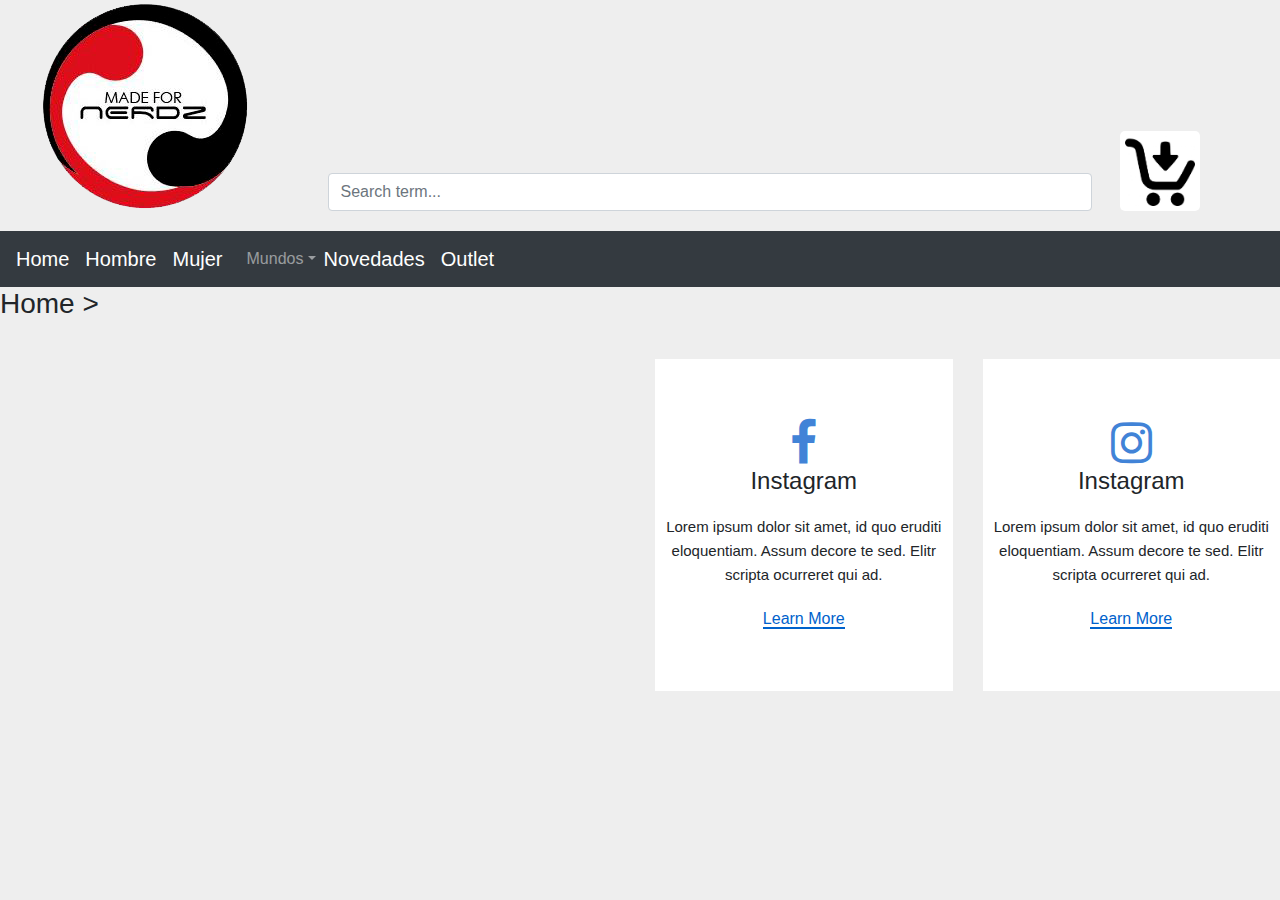
==== maqueta.html @ 65b75a5b "creado html guía + links funcionales" ====
<!-- Esqueleto con los elementos básicos para agilizar la creación de páginas.
Se borrará en un futuro -->

<!DOCTYPE html>
<html>
  <head>
    <!-- Required meta tags -->
    <meta charset="utf-8" />
    <meta
      name="viewport"
      content="width=device-width, initial-scale=1, shrink-to-fit=no"
    />

    <!-- Bootstrap CSS -->
    <link
      rel="stylesheet"
      href="https://stackpath.bootstrapcdn.com/bootstrap/4.3.1/css/bootstrap.min.css"
      integrity="sha384-ggOyR0iXCbMQv3Xipma34MD+dH/1fQ784/j6cY/iJTQUOhcWr7x9JvoRxT2MZw1T"
      crossorigin="anonymous"
    />
    <link rel="stylesheet" type="text/css" href="../css/style.css" />
    <link
      rel="stylesheet"
      href="https://cdnjs.cloudflare.com/ajax/libs/font-awesome/4.7.0/css/font-awesome.min.css"
    />
    <title>Made for Nerds</title>
  </head>
  <body>
<!--CABECERA-->
    <div class="row">
      <div class="col-md-3">
        <img alt="Logo" id="logo" src="../imgs/logo.png" />
      </div>
      <div class="col-md-7">
        <div id="searchBar" class="input-group position-absolute">
          <input
            type="text"
            class="form-control"
            name="x"
            placeholder="Search term..."
          />
        </div>
      </div>
      <div class="col-md-2">
        <img
          id="carrito"
          class="position-absolute"
          alt="Carrito compra"
          src="../imgs/carrito.jpg"
        />
      </div>
    </div>
    <div class="row">
      <!-- Menu -->
      <div class="col-md-12">
        <nav class="navbar navbar-expand-lg navbar-dark bg-dark">
          <!-- Collapse button -->
          <button
            class="navbar-toggler"
            type="button"
            data-toggle="collapse"
            data-target="#basicExampleNav"
            aria-controls="basicExampleNav"
            aria-expanded="false"
            aria-label="Toggle navigation"
          >
            <span class="navbar-toggler-icon"></span>
          </button>

          <!-- Collapsible content -->
          <div class="collapse navbar-collapse" id="basicExampleNav">
            <!-- Links -->
            <ul class="navbar-nav mr-auto">
              <li class="nav-item active">
                <a class="navbar-brand" href="#"
                  >Home
                  <span class="sr-only">(current)</span>
                </a>
              </li>
              <li class="nav-item">
                <a class="navbar-brand" href="#">Hombre</a>
              </li>
              <li class="nav-item">
                <a class="navbar-brand" href="#">Mujer</a>
              </li>

              <!-- Dropdown -->

              <li class="nav-item dropdown">
                <a
                  class="nav-link dropdown-toggle"
                  id="navbarDropdownMenuLink"
                  data-toggle="dropdown"
                  aria-haspopup="true"
                  aria-expanded="false"
                  >Mundos</a
                >
                <div
                  class="dropdown-menu dropdown-primary"
                  aria-labelledby="navbarDropdownMenuLink"
                >
                  <a class="dropdown-item" href="#">Harry Potter</a>
                  <a class="dropdown-item" href="#">ESDLA</a>
                  <a class="dropdown-item" href="#">Star Wars</a>
                </div>
              </li>

              <li class="nav-item">
                <a class="navbar-brand" href="#">Novedades</a>
              </li>

              <li class="nav-item">
                <a class="navbar-brand" href="#">Outlet</a>
              </li>
            </ul>
          </div>
          <!-- Collapsible content -->
        </nav>
      </div>
      <!-- fin menu -->
    </div>
    <div class="row">
      <div class="col-md-12">
        <div id="historia">
          <h3>
            Home >
          </h3>
        </div>
      </div>
    </div>
<!--FIN CABECERA-->
<!--BODY-->


<!--FINBODY-->
<!--FOOTER-->
<div class="row">
        <div class="col-md-6">
            <div id="map-container-google-1" class="z-depth-1-half map-container">
                <iframe src="https://maps.google.com/maps?q=manhatan&t=&z=13&ie=UTF8&iwloc=&output=embed" frameborder="0"
                        style="border:0" allowfullscreen></iframe>
            </div>
        </div>
        <div class="col-md-6">
  
          <div class="information row" >
              <div class="col-lg-6 col-md-6 col-sm-6 col-xs-12">
  
                  <div class="box-part text-center">
  
                      <i class="fa fa-facebook fa-3x" aria-hidden="true"></i>
  
                      <div class="title">
                          <h4>Instagram</h4>
                      </div>
  
                      <div class="text">
                          <span>Lorem ipsum dolor sit amet, id quo eruditi eloquentiam. Assum decore te sed. Elitr scripta ocurreret qui ad.</span>
                      </div>
  
                      <a href="#">Learn More</a>
  
                  </div>
              </div>
              <div class="col-lg-6 col-md-6 col-sm-6 col-xs-12">
                  <div class="box-part text-center">
  
                      <i class="fa fa-instagram fa-3x" aria-hidden="true"></i>
  
                      <div class="title">
                          <h4>Instagram</h4>
                      </div>
  
                      <div class="text">
                          <span>Lorem ipsum dolor sit amet, id quo eruditi eloquentiam. Assum decore te sed. Elitr scripta ocurreret qui ad.</span>
                      </div>
  
                      <a href="#">Learn More</a>
  
                  </div>
              </div>
          </div>
        </div>
      </div>
<!--FIN FOOTER-->




  </body>
  <script src="https://code.jquery.com/jquery-3.3.1.slim.min.js"
  integrity="sha384-q8i/X+965DzO0rT7abK41JStQIAqVgRVzpbzo5smXKp4YfRvH+8abtTE1Pi6jizo" crossorigin="anonymous"></script>
<script src="https://cdnjs.cloudflare.com/ajax/libs/popper.js/1.14.7/umd/popper.min.js"
  integrity="sha384-UO2eT0CpHqdSJQ6hJty5KVphtPhzWj9WO1clHTMGa3JDZwrnQq4sF86dIHNDz0W1" crossorigin="anonymous"></script>
<script src="https://stackpath.bootstrapcdn.com/bootstrap/4.3.1/js/bootstrap.min.js"
  integrity="sha384-JjSmVgyd0p3pXB1rRibZUAYoIIy6OrQ6VrjIEaFf/nJGzIxFDsf4x0xIM+B07jRM" crossorigin="anonymous"></script>
</html>
---- css/style.css ----
#cuerpo {
    width: 1350px !important;
}

#searchBar{
    bottom: 20px;
}
#logo, #carrito{
    margin-bottom: 20px;
}

#logo{
    margin-left: 40px;
}

#carrito {
    /* position: absolute; */
    width: 80px;
    bottom: 0px;
    left:20%;
    padding: 5px;
    background-color: white;
    border-radius: 5px;
}

.card{
    padding: 10px;
}

.caja{
    display: inline-block;
    padding: 20px;
    margin: 5px;
    background: lightgray;
}

.caja img{
    height: 250px;
    width: 100%;
    object-fit: contain;
}

#lateral {
    background-color: white;
    padding: 5px;
}

/*GRID*/


.rtl{
    direction: rtl !important;
}

.product-0507{
    float: right;
    margin-bottom: 1rem;
}
.product-0507:last-child{
    margin-left: 0;
}
.product-0507 .card-title{
    height: 2rem;
    overflow-y: hidden;
}
.product-0507 .card-body{
    height: 3rem;
    overflow-y: hidden;
}
.product-0507 .price{
    color: #129812;
    font-family: IRANSans-bold;
}
.product-0507 .old-price{
    letter-spacing: 3px;
}



.flag{
    padding-top: 0.6rem;
    position: absolute;
    top:0;
    right:0.3rem;
    width:20px;
    height:38px;
    color: #fff;
    font-size:0.7rem;
}
.flag-green{
    background: url("http://www.mihanmedia.ir/userfile/flag-green.png") no-repeat;
    font-size:0.5rem;
}
.flag-yellow{
    background: url("http://www.mihanmedia.ir/userfile/flag-yellow.png") no-repeat;
    right:2rem !important;
}
.flag span{
    display: block;
    /* Safari */
    -webkit-transform: rotate(-90deg);

    /* Firefox */
    -moz-transform: rotate(-90deg);

    /* IE */
    -ms-transform: rotate(-90deg);

    /* Opera */
    -o-transform: rotate(-90deg);

    /* Internet Explorer */
    filter: progid:DXImageTransform.Microsoft.BasicImage(rotation=3);

}

/*Mapa*/
.map-container{
    overflow:hidden;
    padding-bottom:56.25%;
    position:relative;
    height:0;
}
.map-container iframe{
    left:0;
    top:0;
    height:100%;
    width:100%;
    position:absolute;
}

#map-container-google-1{
    margin-left: 20px;

}

#grid{
    margin-top: 30px;
}

/*information box*/

body{
    background: #eee;
}
.information span{
    font-size:15px;
}
.information a{
    text-decoration:none;
    color: #0062cc;
    border-bottom:2px solid #0062cc;
}
.box{
    padding:60px 0px;
}

.box-part{
    background:#FFF;
    border-radius:0;
    padding:60px 10px;
    margin:30px 0px;
}
.text{
    margin:20px 0px;
}

.fa{
    color:#4183D7;
}
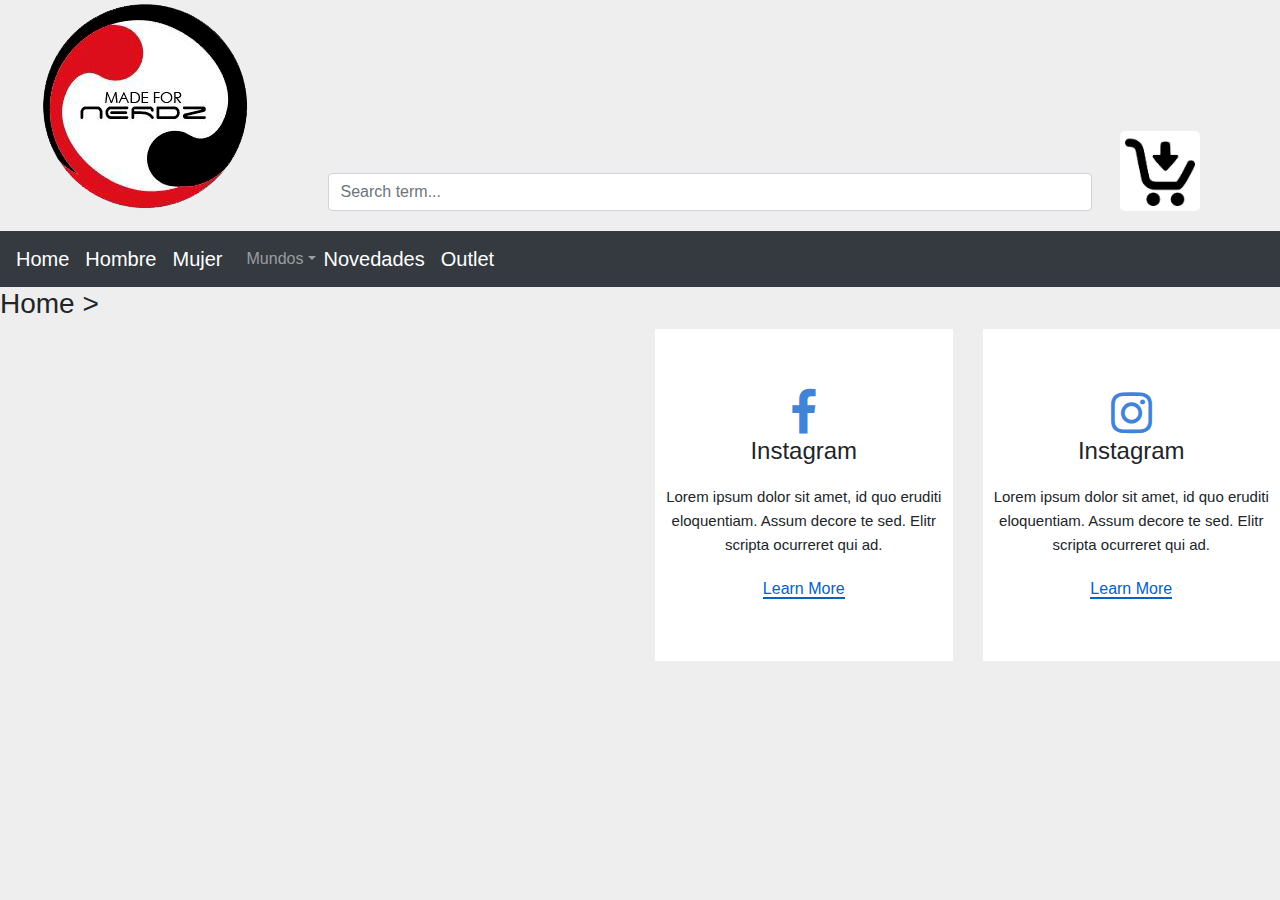
==== commit eef6d38d: "estilos footer arreglados" ====
--- a/maqueta.html
+++ b/maqueta.html
@@ -29,7 +29,7 @@
 <!--CABECERA-->
     <div class="row">
       <div class="col-md-3">
-        <img alt="Logo" id="logo" src="../imgs/logo.png" />
+        <a href="../index.html"><img alt="Logo" id="logo" src="../imgs/logo.png" /></a>
       </div>
       <div class="col-md-7">
         <div id="searchBar" class="input-group position-absolute">
--- a/css/style.css
+++ b/css/style.css
@@ -117,7 +117,7 @@
 /*Mapa*/
 .map-container{
     overflow:hidden;
-    padding-bottom:56.25%;
+    padding-bottom:300px;
     position:relative;
     height:0;
 }
@@ -159,7 +159,6 @@
     background:#FFF;
     border-radius:0;
     padding:60px 10px;
-    margin:30px 0px;
 }
 .text{
     margin:20px 0px;
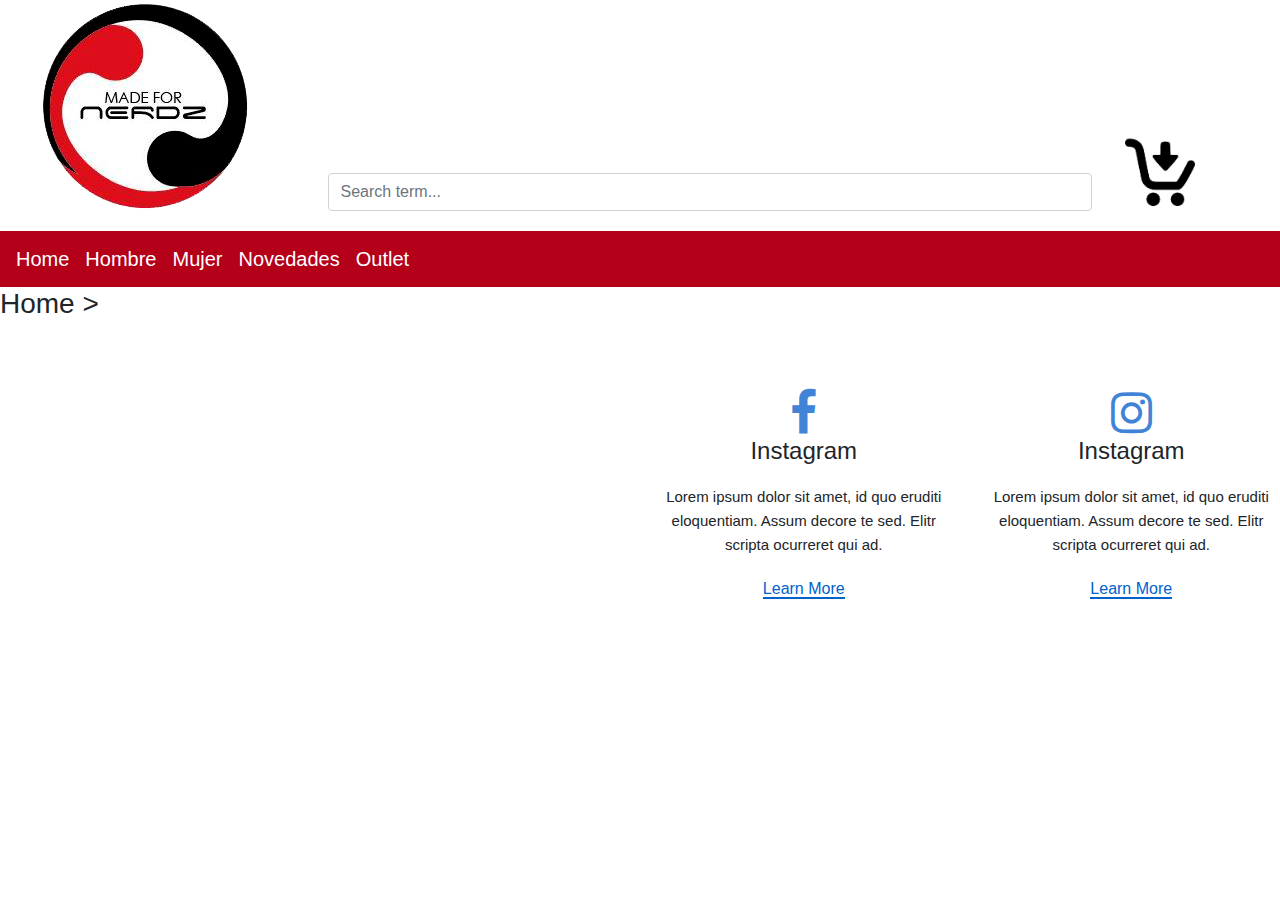
==== commit a9552de0: "ultima pagina añadida: articulos" ====
--- a/maqueta.html
+++ b/maqueta.html
@@ -42,12 +42,14 @@
         </div>
       </div>
       <div class="col-md-2">
+        <a href="../sections/carrito.html">
         <img
           id="carrito"
           class="position-absolute"
           alt="Carrito compra"
           src="../imgs/carrito.jpg"
         />
+         </a>
       </div>
     </div>
     <div class="row">
@@ -84,26 +86,6 @@
                 <a class="navbar-brand" href="#">Mujer</a>
               </li>
 
-              <!-- Dropdown -->
-
-              <li class="nav-item dropdown">
-                <a
-                  class="nav-link dropdown-toggle"
-                  id="navbarDropdownMenuLink"
-                  data-toggle="dropdown"
-                  aria-haspopup="true"
-                  aria-expanded="false"
-                  >Mundos</a
-                >
-                <div
-                  class="dropdown-menu dropdown-primary"
-                  aria-labelledby="navbarDropdownMenuLink"
-                >
-                  <a class="dropdown-item" href="#">Harry Potter</a>
-                  <a class="dropdown-item" href="#">ESDLA</a>
-                  <a class="dropdown-item" href="#">Star Wars</a>
-                </div>
-              </li>
 
               <li class="nav-item">
                 <a class="navbar-brand" href="#">Novedades</a>
--- a/css/style.css
+++ b/css/style.css
@@ -25,6 +25,7 @@
 
 .card{
     padding: 10px;
+    background-color: #F9F8FB;
 }
 
 .caja{
@@ -45,6 +46,10 @@
     padding: 5px;
 }
 
+.bg-dark{
+    background-color: #B40019 !important;
+}
+
 /*GRID*/
 
 
@@ -55,6 +60,8 @@
 .product-0507{
     float: right;
     margin-bottom: 1rem;
+    border-style: solid;
+    border-width: 1px;
 }
 .product-0507:last-child{
     margin-left: 0;
@@ -136,12 +143,13 @@
 
 #grid{
     margin-top: 30px;
+    margin-left: 53px;
 }
 
 /*information box*/
 
 body{
-    background: #eee;
+    /* background: #eee; */
 }
 .information span{
     font-size:15px;
@@ -168,3 +176,17 @@
     color:#4183D7;
 }
 
+/* articles css */
+*{box-sizing:border-box; -moz-box-sizing:border-box; -webkit-box-sizing:border-box;}
+
+.content{width: 260px;}.colors{width: 260px; float: left; margin: 20px auto;}.colors a{width: 43.3px; height: 30px; float: left;}.colors .default{background: #414956;}.colors .blue{background: #4A89DC;}.colors .green{background: #03A678;}.colors .red{background: #ED5565;}.colors .white{background: #fff;}.colors .black{background: #292929;}
+
+@import url(http://fonts.googleapis.com/css?family=Open+Sans:300,400,600,700);.jquery-accordion-menu,.jquery-accordion-menu *{font-family:'Open Sans',sans-serif;box-sizing:border-box;-moz-box-sizing:border-box;-webkit-box-sizing:border-box;outline:0}.jquery-accordion-menu{min-width:260px;float:left;position:relative;box-shadow:0 20px 50px #333}.jquery-accordion-menu .jquery-accordion-menu-footer,.jquery-accordion-menu .jquery-accordion-menu-header{width:100%;height:50px;padding-left:22px;float:left;line-height:50px;font-weight:600;color:#f0f0f0;background:#B40019}.jquery-accordion-menu ul{margin:0;padding:0;list-style:none}.jquery-accordion-menu ul li{width:100%;display:block;float:left;position:relative}.jquery-accordion-menu ul li a{width:100%;padding:14px 22px;float:left;text-decoration:none;color:#f0f0f0;font-size:13px;background:#414956;white-space:nowrap;position:relative;overflow:hidden;-o-transition:color .2s linear,background .2s linear;-moz-transition:color .2s linear,background .2s linear;-webkit-transition:color .2s linear,background .2s linear;transition:color .2s linear,background .2s linear}.jquery-accordion-menu>ul>li.active>a,.jquery-accordion-menu>ul>li:hover>a{color:#fff;background:#3b424d}.jquery-accordion-menu>ul>li>a{border-bottom:solid 1px #3b424d}.jquery-accordion-menu ul li a i{width:34px;float:left;line-height:18px;font-size:16px;text-align:left}.jquery-accordion-menu .submenu-indicator{float:right;right:22px;position:absolute;line-height:19px;font-size:20px;-o-transition:transform .3s linear;-moz-transition:transform .3s linear;-webkit-transition:transform .3s linear;-ms-transition:transform .3s linear}.jquery-accordion-menu ul ul.submenu .submenu-indicator{line-height:16px}.jquery-accordion-menu .submenu-indicator-minus>.submenu-indicator{-ms-transform:rotate(45deg);-moz-transform:rotate(45deg);-webkit-transform:rotate(45deg);transform:rotate(45deg)}.jquery-accordion-menu ul ul.submenu,.jquery-accordion-menu ul ul.submenu li ul.submenu{width:100%;display:none;position:static}.jquery-accordion-menu ul ul.submenu li{clear:both;width:100%}.jquery-accordion-menu ul ul.submenu li a{width:100%;float:left;font-size:11px;background:#383838;border-top:none;position:relative;border-left:solid 6px transparent;-o-transition:border .2s linear;-moz-transition:border .2s linear;-webkit-transition:border .2s linear;transition:border .2s linear}.jquery-accordion-menu ul ul.submenu li:hover>a{border-left-color:#414956}.jquery-accordion-menu ul ul.submenu>li>a{padding-left:30px}.jquery-accordion-menu ul ul.submenu>li>ul.submenu>li>a{padding-left:45px}.jquery-accordion-menu ul ul.submenu>li>ul.submenu>li>ul.submenu>li>a{padding-left:60px}.jquery-accordion-menu ul li .jquery-accordion-menu-label,.jquery-accordion-menu ul ul.submenu li .jquery-accordion-menu-label{min-width:20px;padding:1px 2px 1px 1px;position:absolute;right:18px;top:14px;font-size:11px;font-weight:800;color:#555;text-align:center;line-height:18px;background:#f0f0f0;border-radius:100%}.jquery-accordion-menu ul ul.submenu li .jquery-accordion-menu-label{top:12px}.ink{display:block;position:absolute;background:rgba(255,255,255,.3);border-radius:100%;-webkit-transform:scale(0);-moz-transform:scale(0);-ms-transform:scale(0);-o-transform:scale(0);transform:scale(0)}.animate-ink{-webkit-animation:ripple .5s linear;-moz-animation:ripple .5s linear;-ms-animation:ripple .5s linear;-o-animation:ripple .5s linear;animation:ripple .5s linear}@-webkit-keyframes ripple{100%{opacity:0;-webkit-transform:scale(2.5)}}@-moz-keyframes ripple{100%{opacity:0;-moz-transform:scale(2.5)}}@-o-keyframes ripple{100%{opacity:0;-o-transform:scale(2.5)}}@keyframes ripple{100%{opacity:0;transform:scale(2.5)}}.blue.jquery-accordion-menu .jquery-accordion-menu-footer,.blue.jquery-accordion-menu .jquery-accordion-menu-header,.blue.jquery-accordion-menu ul li a{background:#4A89DC}.blue.jquery-accordion-menu>ul>li.active>a,.blue.jquery-accordion-menu>ul>li:hover>a{background:#3e82da}.blue.jquery-accordion-menu>ul>li>a{border-bottom-color:#3e82da}.blue.jquery-accordion-menu ul ul.submenu li:hover>a{border-left-color:#3e82da}.green.jquery-accordion-menu .jquery-accordion-menu-footer,.green.jquery-accordion-menu .jquery-accordion-menu-header,.green.jquery-accordion-menu ul li a{background:#03A678}.green.jquery-accordion-menu>ul>li.active>a,.green.jquery-accordion-menu>ul>li:hover>a{background:#049372}.green.jquery-accordion-menu>ul>li>a{border-bottom-color:#049372}.green.jquery-accordion-menu ul ul.submenu li:hover>a{border-left-color:#049372}.red.jquery-accordion-menu .jquery-accordion-menu-footer,.red.jquery-accordion-menu .jquery-accordion-menu-header,.red.jquery-accordion-menu ul li a{background:#ED5565}.red.jquery-accordion-menu>ul>li.active>a,.red.jquery-accordion-menu>ul>li:hover>a{background:#DA4453}.red.jquery-accordion-menu>ul>li>a{border-bottom-color:#DA4453}.red.jquery-accordion-menu ul ul.submenu li:hover>a{border-left-color:#DA4453}.white.jquery-accordion-menu .jquery-accordion-menu-footer,.white.jquery-accordion-menu .jquery-accordion-menu-header,.white.jquery-accordion-menu ul li a{background:#fff;color:#555}.white.jquery-accordion-menu>ul>li.active>a,.white.jquery-accordion-menu>ul>li:hover>a{background:#f0f0f0}.white.jquery-accordion-menu>ul>li>a{border-bottom-color:#f0f0f0}.white.jquery-accordion-menu ul ul.submenu li:hover>a{border-left-color:#f0f0f0}.white.jquery-accordion-menu ul ul.submenu li a{color:#f0f0f0}.white.jquery-accordion-menu>ul>li>a>.ink{background:rgba(0,0,0,.1)}.black.jquery-accordion-menu .jquery-accordion-menu-footer,.black.jquery-accordion-menu .jquery-accordion-menu-header,.black.jquery-accordion-menu ul li a{background:#292929}.black.jquery-accordion-menu>ul>li.active>a,.black.jquery-accordion-menu>ul>li:hover>a{background:#222}.black.jquery-accordion-menu>ul>li>a{border-bottom-color:#222}.black.jquery-accordion-menu ul ul.submenu li:hover>a{border-left-color:#222}
+
+
+/* Pagination */
+.pagination>li>a { border-radius: 50% !important;margin: 0 5px;}
+#navigation{
+    width: 25%;
+    margin: 0 auto;
+}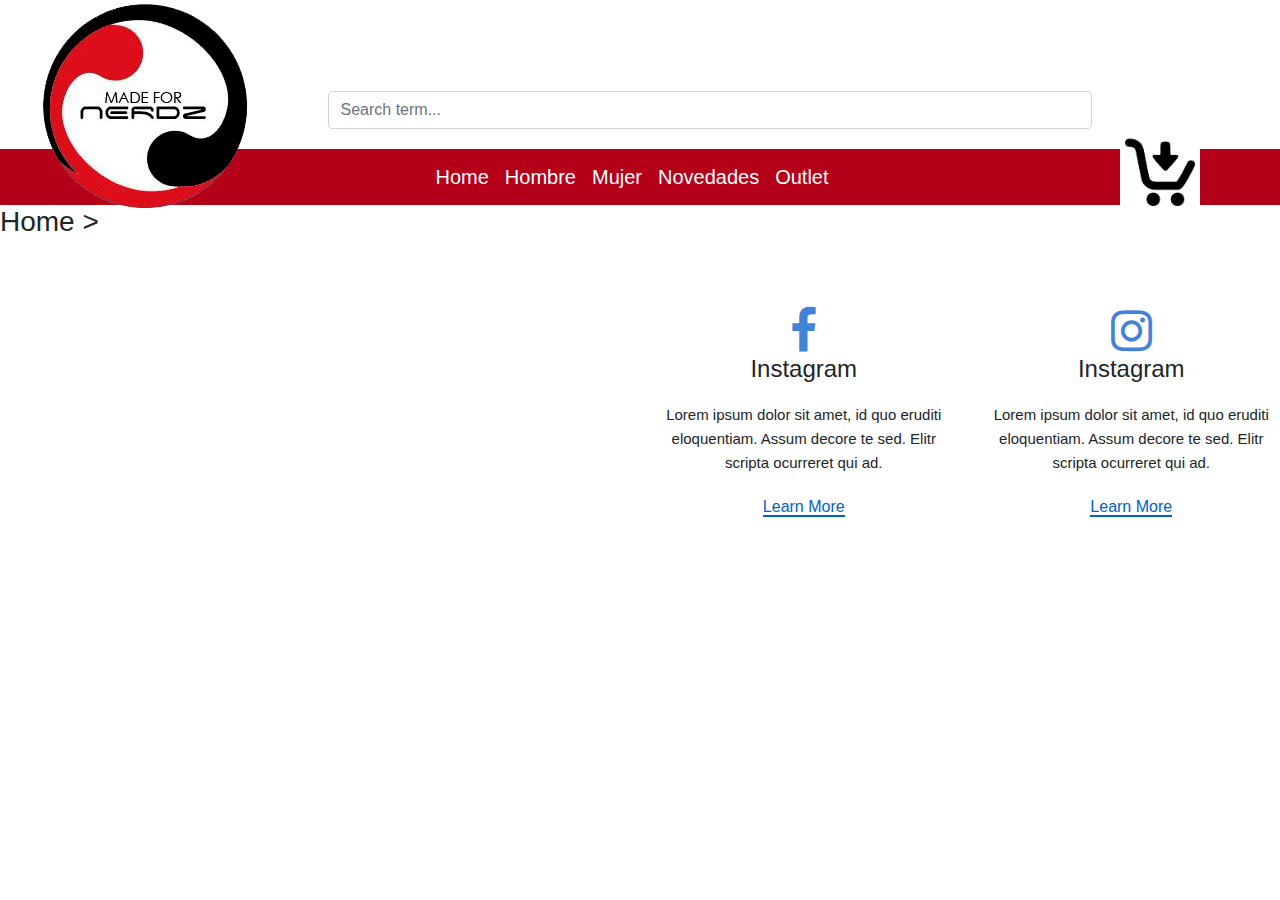
==== commit f7e4e497: "centrado logo y carrito" ====
--- a/maqueta.html
+++ b/maqueta.html
@@ -29,7 +29,7 @@
 <!--CABECERA-->
     <div class="row">
       <div class="col-md-3">
-        <a href="../index.html"><img alt="Logo" id="logo" src="../imgs/logo.png" /></a>
+        <a href="../index.html"><img alt="Logo" class="position-relative"  id="logo" src="../imgs/logo.png" /></a>
       </div>
       <div class="col-md-7">
         <div id="searchBar" class="input-group position-absolute">
@@ -70,9 +70,9 @@
           </button>
 
           <!-- Collapsible content -->
-          <div class="collapse navbar-collapse" id="basicExampleNav">
+          <div class=" justify-content-md-center collapse navbar-collapse" id="basicExampleNav">
             <!-- Links -->
-            <ul class="navbar-nav mr-auto">
+            <ul class="navbar-nav ">
               <li class="nav-item active">
                 <a class="navbar-brand" href="#"
                   >Home
--- a/css/style.css
+++ b/css/style.css
@@ -6,7 +6,8 @@
     bottom: 20px;
 }
 #logo, #carrito{
-    margin-bottom: 20px;
+    margin-bottom: -62px;
+    z-index: 99;
 }
 
 #logo{
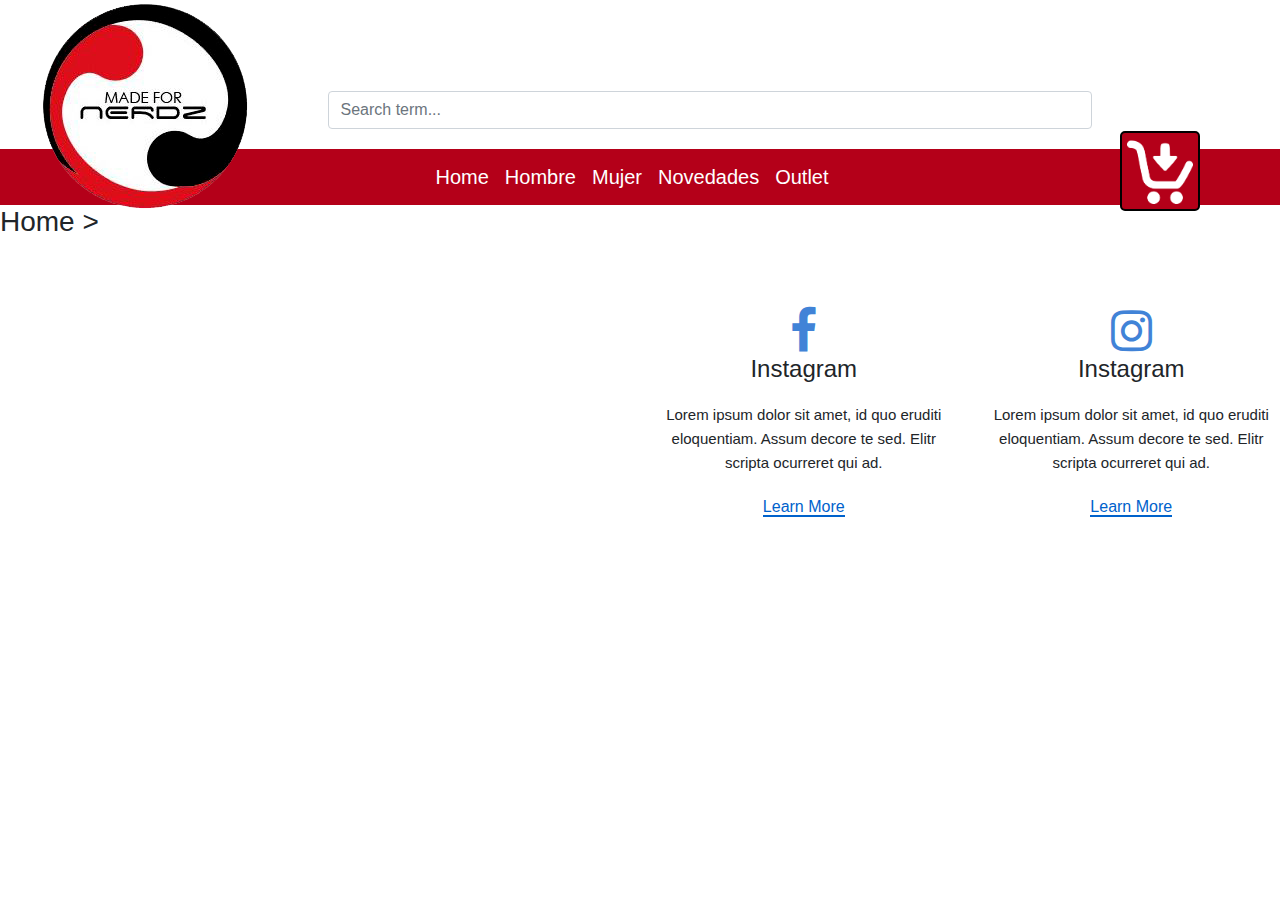
==== commit b859db68: "mejorado icono carrito" ====
--- a/maqueta.html
+++ b/maqueta.html
@@ -47,7 +47,7 @@
           id="carrito"
           class="position-absolute"
           alt="Carrito compra"
-          src="../imgs/carrito.jpg"
+          src="../imgs/carrito.png"
         />
          </a>
       </div>
--- a/css/style.css
+++ b/css/style.css
@@ -14,14 +14,25 @@
     margin-left: 40px;
 }
 
+#footer{
+    width: 1350px !important;
+}
+
 #carrito {
-    /* position: absolute; */
     width: 80px;
     bottom: 0px;
     left:20%;
     padding: 5px;
-    background-color: white;
+    background-color: #B40019;
     border-radius: 5px;
+    border-color: black;
+    border-width: 2px;
+    border-style: solid;
+}
+
+#carrito:hover{
+    border-color: white;
+    background-color: grey;
 }
 
 .card{
@@ -148,10 +159,6 @@
 }
 
 /*information box*/
-
-body{
-    /* background: #eee; */
-}
 .information span{
     font-size:15px;
 }
